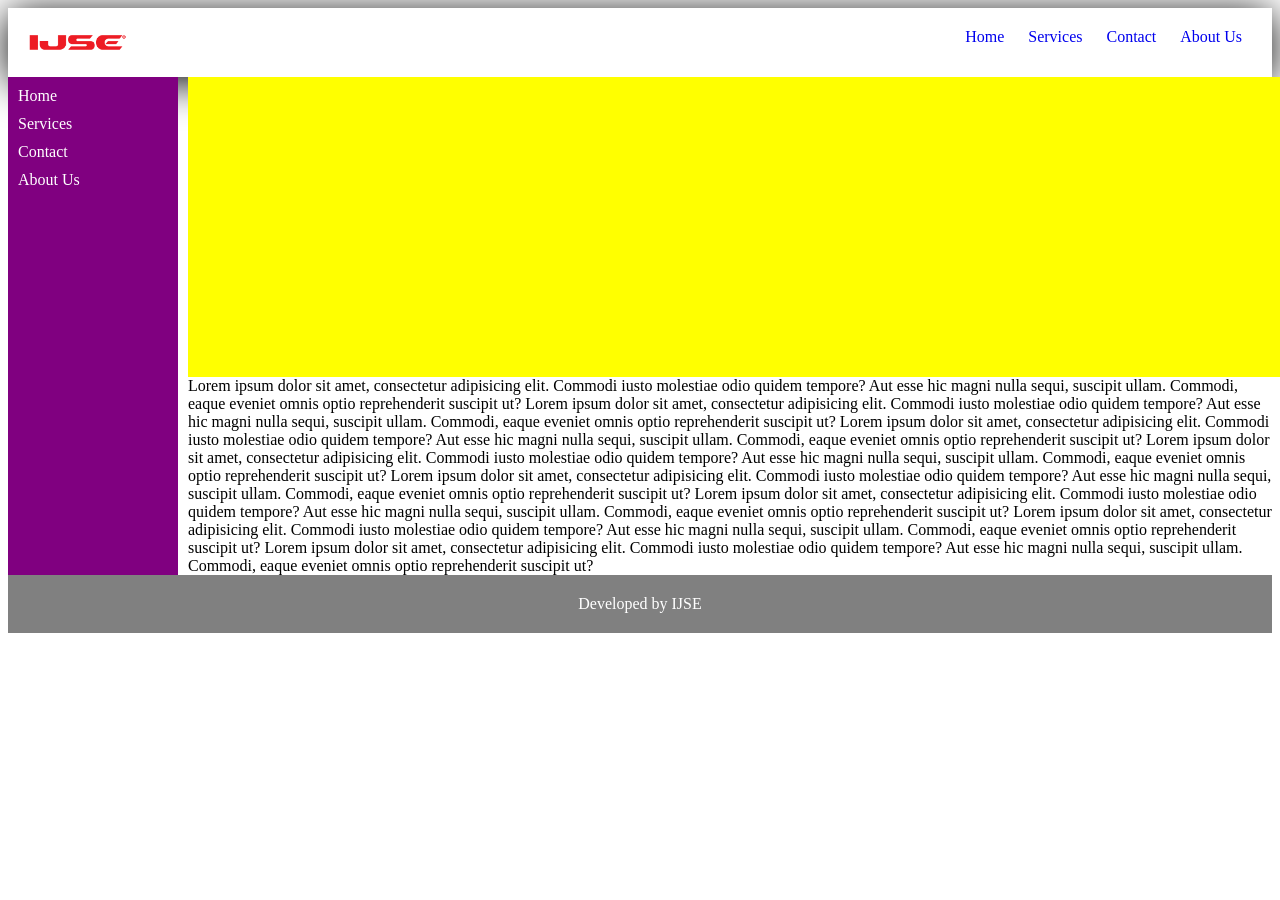
==== .idea/case_2/index.html @ 29a154f7 "uplode project" ====
<!DOCTYPE html>
<html lang="en">
<head>

    <meta charset="UTF-8">

    <meta name="keywords" content="web, html, css, javascript, js, java, python">
    <meta name="description" content="World best web development tutorials">
    <meta name="author" content="IJSE">
    <meta name="viewport" content="width=device-width, initial-scale=1.0">
    <title>Title</title>
    <link rel="icon" type="image/x-icon" href="../assets/favicon.ico">

    <link rel="stylesheet" href="../assets/lib/normalize.css">
    <link rel="stylesheet" href="style.css">


</head>

<body>

<!--header-->
<header>

    <img src="../assets/logo.png" title="logo" alt="logo" width="100">

    <nav>
        <a href="Home">Home</a>
        <a href="Services">Services</a>
        <a href="Contact">Contact</a>
        <a href="About Us">About Us</a>
    </nav>

</header>


<main>
    <aside>
        <nav>
            <a href="Home">Home</a>
            <a href="Services">Services</a>
            <a href="Contact">Contact</a>
            <a href="About Us">About Us</a>
        </nav>
    </aside>




    <section>

        <div></div>

        <div></div>

        <div></div>


        Lorem ipsum dolor sit amet, consectetur adipisicing elit. Commodi iusto molestiae odio quidem tempore? Aut esse hic magni nulla sequi, suscipit ullam. Commodi, eaque eveniet omnis optio reprehenderit suscipit ut?
        Lorem ipsum dolor sit amet, consectetur adipisicing elit. Commodi iusto molestiae odio quidem tempore? Aut esse hic magni nulla sequi, suscipit ullam. Commodi, eaque eveniet omnis optio reprehenderit suscipit ut?
        Lorem ipsum dolor sit amet, consectetur adipisicing elit. Commodi iusto molestiae odio quidem tempore? Aut esse hic magni nulla sequi, suscipit ullam. Commodi, eaque eveniet omnis optio reprehenderit suscipit ut?
        Lorem ipsum dolor sit amet, consectetur adipisicing elit. Commodi iusto molestiae odio quidem tempore? Aut esse hic magni nulla sequi, suscipit ullam. Commodi, eaque eveniet omnis optio reprehenderit suscipit ut?
        Lorem ipsum dolor sit amet, consectetur adipisicing elit. Commodi iusto molestiae odio quidem tempore? Aut esse hic magni nulla sequi, suscipit ullam. Commodi, eaque eveniet omnis optio reprehenderit suscipit ut?
        Lorem ipsum dolor sit amet, consectetur adipisicing elit. Commodi iusto molestiae odio quidem tempore? Aut esse hic magni nulla sequi, suscipit ullam. Commodi, eaque eveniet omnis optio reprehenderit suscipit ut?
        Lorem ipsum dolor sit amet, consectetur adipisicing elit. Commodi iusto molestiae odio quidem tempore? Aut esse hic magni nulla sequi, suscipit ullam. Commodi, eaque eveniet omnis optio reprehenderit suscipit ut?
        Lorem ipsum dolor sit amet, consectetur adipisicing elit. Commodi iusto molestiae odio quidem tempore? Aut esse hic magni nulla sequi, suscipit ullam. Commodi, eaque eveniet omnis optio reprehenderit suscipit ut?

    </section>
</main>



<!--footer-->
<footer>
    Developed by IJSE

</footer>


</body>
</html>
---- .idea/case_2/style.css ----
header {
    display:flex;
    justify-content:space-between;
    padding:20px;

    box-shadow: 0px 5px 40px 0px;
}

header > nav > a {
    text-decoration: none;
    margin: 0px 10px;
}

main{
    position: relative;
}

main > aside {
    width: 150px;
    background-color: purple;
    position: absolute;
    top: 0;
    bottom:0;
    margin:auto;

    padding: 10px;
}

main > section {
    margin-left: 180px;
}

main > section > p {
    margin: 0;
}

main > aside > nav > a {
    display: block;
    color:white;
    text-decoration:none;
    margin-bottom : 10px;
}

main > section > div {
    width: 2000px;
    height:100px;
    background: yellow;
    display: grid;
    grid-template-columns: repeat(3,1fr);
}

main > section > div > div {
    border : 1px solid red;
    background-image: url(".../assets/images.jpg");
    background-repeat: no-repeat;
    background-size: cover ;

}


footer{
    background-color: gray;
    text-align: center;
    padding: 20px;
    color: white;
}
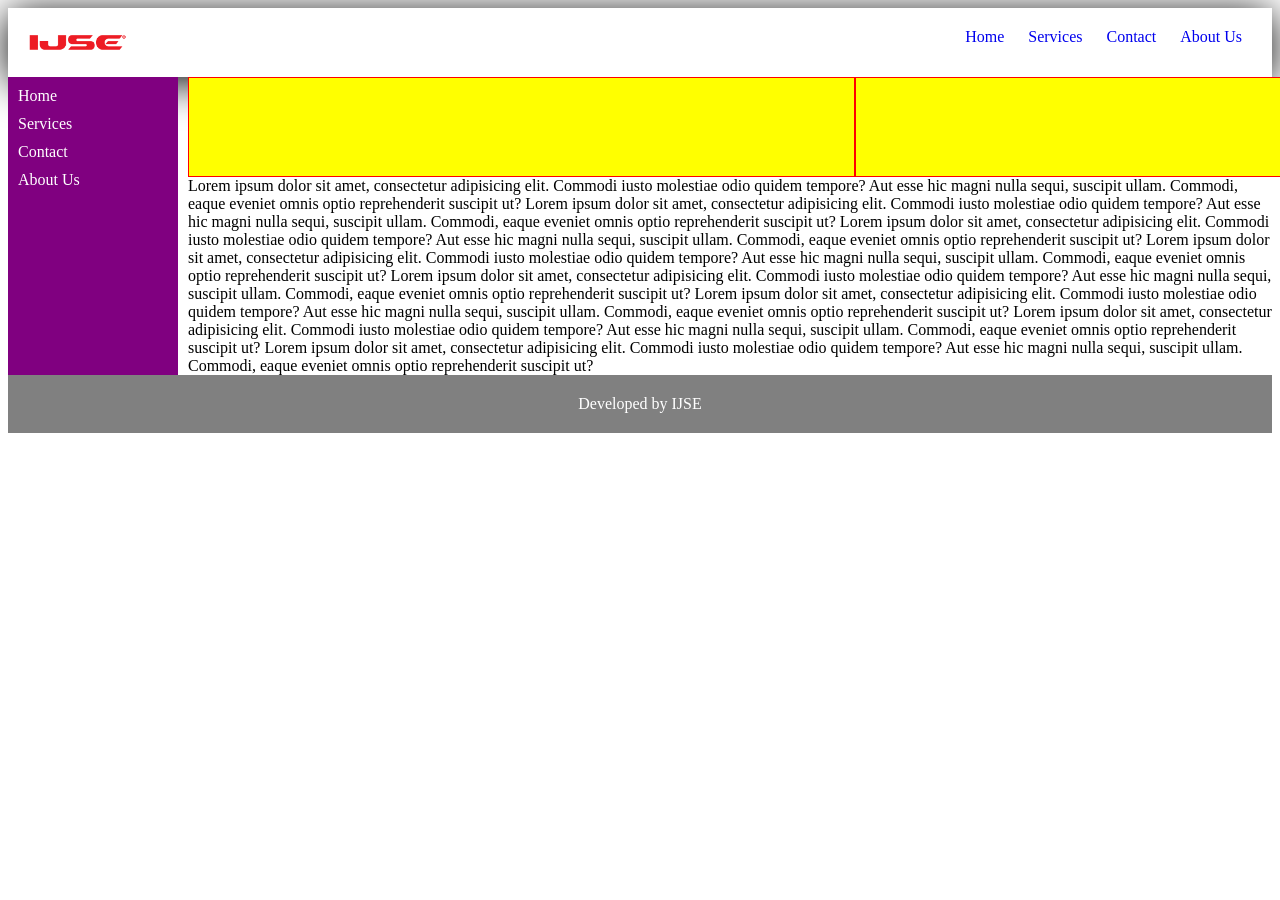
==== commit f33adf27: "update project" ====
--- a/.idea/case_2/index.html
+++ b/.idea/case_2/index.html
@@ -1,16 +1,15 @@
 <!DOCTYPE html>
 <html lang="en">
 <head>
-
     <meta charset="UTF-8">
-
     <meta name="keywords" content="web, html, css, javascript, js, java, python">
     <meta name="description" content="World best web development tutorials">
     <meta name="author" content="IJSE">
     <meta name="viewport" content="width=device-width, initial-scale=1.0">
+
     <title>Title</title>
+
     <link rel="icon" type="image/x-icon" href="../assets/favicon.ico">
-
     <link rel="stylesheet" href="../assets/lib/normalize.css">
     <link rel="stylesheet" href="style.css">
 
@@ -44,16 +43,15 @@
         </nav>
     </aside>
 
+    <section>
+        <div>
+            <div></div>
+            <div></div>
+            <div></div>
+
+        </div>
 
 
-
-    <section>
-
-        <div></div>
-
-        <div></div>
-
-        <div></div>
 
 
         Lorem ipsum dolor sit amet, consectetur adipisicing elit. Commodi iusto molestiae odio quidem tempore? Aut esse hic magni nulla sequi, suscipit ullam. Commodi, eaque eveniet omnis optio reprehenderit suscipit ut?
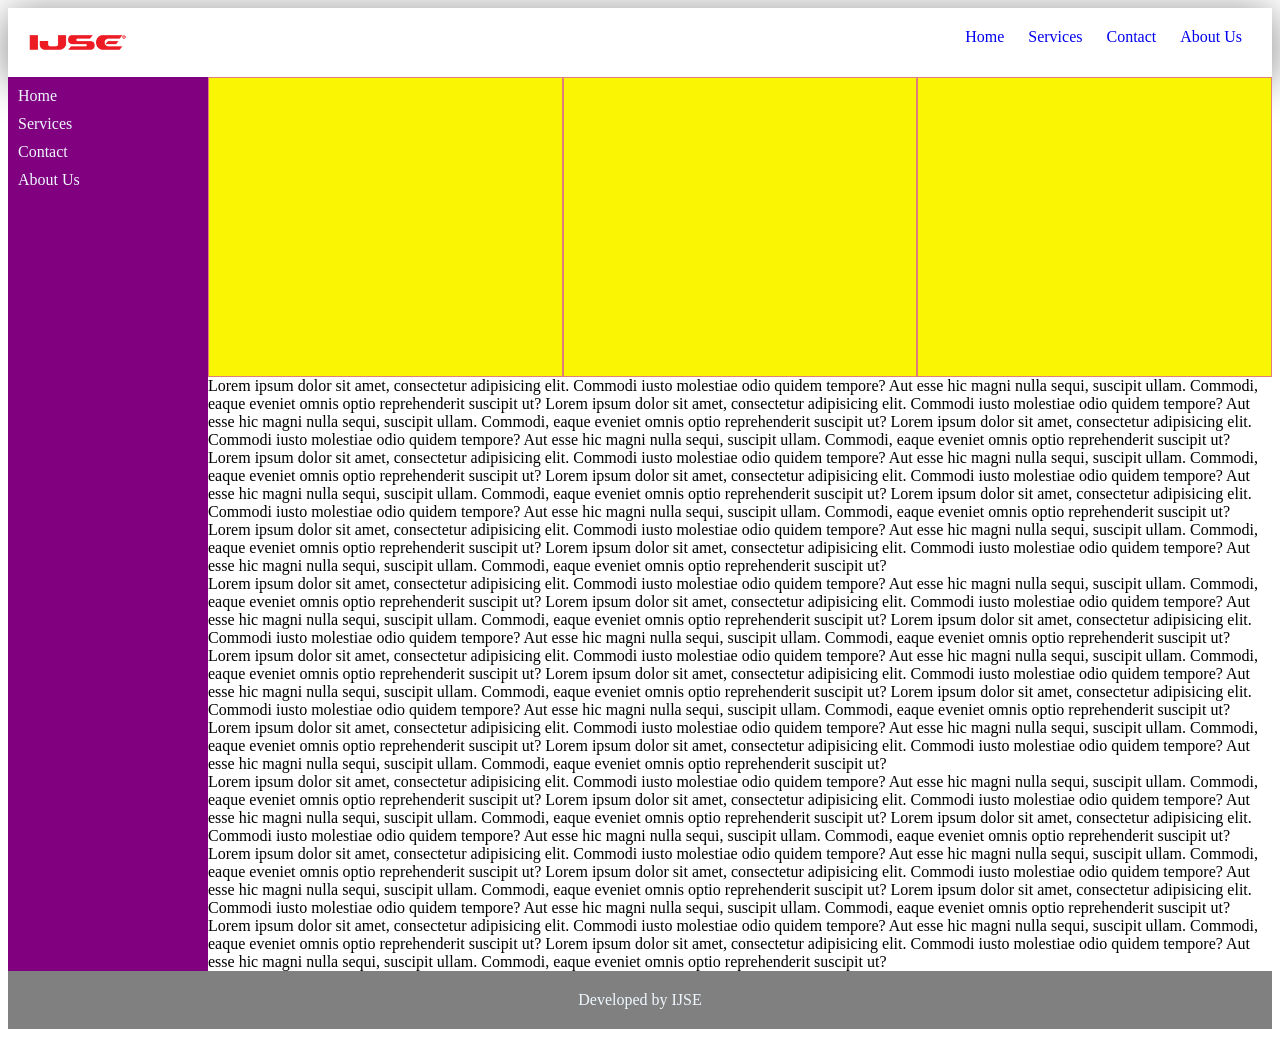
==== commit cf52dc19: "updlod CSS EX_03" ====
--- a/.idea/case_2/index.html
+++ b/.idea/case_2/index.html
@@ -7,10 +7,9 @@
     <meta name="author" content="IJSE">
     <meta name="viewport" content="width=device-width, initial-scale=1.0">
 
-    <title>Title</title>
+    <title>Case_2</title>
 
-    <link rel="icon" type="image/x-icon" href="../assets/favicon.ico">
-    <link rel="stylesheet" href="../assets/lib/normalize.css">
+     <link rel="stylesheet" href="../assets/lib/normalize.css">
     <link rel="stylesheet" href="style.css">
 
 
@@ -29,7 +28,6 @@
         <a href="Contact">Contact</a>
         <a href="About Us">About Us</a>
     </nav>
-
 </header>
 
 
@@ -51,17 +49,42 @@
 
         </div>
 
+        <p>
+            Lorem ipsum dolor sit amet, consectetur adipisicing elit. Commodi iusto molestiae odio quidem tempore? Aut esse hic magni nulla sequi, suscipit ullam. Commodi, eaque eveniet omnis optio reprehenderit suscipit ut?
+            Lorem ipsum dolor sit amet, consectetur adipisicing elit. Commodi iusto molestiae odio quidem tempore? Aut esse hic magni nulla sequi, suscipit ullam. Commodi, eaque eveniet omnis optio reprehenderit suscipit ut?
+            Lorem ipsum dolor sit amet, consectetur adipisicing elit. Commodi iusto molestiae odio quidem tempore? Aut esse hic magni nulla sequi, suscipit ullam. Commodi, eaque eveniet omnis optio reprehenderit suscipit ut?
+            Lorem ipsum dolor sit amet, consectetur adipisicing elit. Commodi iusto molestiae odio quidem tempore? Aut esse hic magni nulla sequi, suscipit ullam. Commodi, eaque eveniet omnis optio reprehenderit suscipit ut?
+            Lorem ipsum dolor sit amet, consectetur adipisicing elit. Commodi iusto molestiae odio quidem tempore? Aut esse hic magni nulla sequi, suscipit ullam. Commodi, eaque eveniet omnis optio reprehenderit suscipit ut?
+            Lorem ipsum dolor sit amet, consectetur adipisicing elit. Commodi iusto molestiae odio quidem tempore? Aut esse hic magni nulla sequi, suscipit ullam. Commodi, eaque eveniet omnis optio reprehenderit suscipit ut?
+            Lorem ipsum dolor sit amet, consectetur adipisicing elit. Commodi iusto molestiae odio quidem tempore? Aut esse hic magni nulla sequi, suscipit ullam. Commodi, eaque eveniet omnis optio reprehenderit suscipit ut?
+            Lorem ipsum dolor sit amet, consectetur adipisicing elit. Commodi iusto molestiae odio quidem tempore? Aut esse hic magni nulla sequi, suscipit ullam. Commodi, eaque eveniet omnis optio reprehenderit suscipit ut?
+        </p>
 
 
+        <p>
+            Lorem ipsum dolor sit amet, consectetur adipisicing elit. Commodi iusto molestiae odio quidem tempore? Aut esse hic magni nulla sequi, suscipit ullam. Commodi, eaque eveniet omnis optio reprehenderit suscipit ut?
+            Lorem ipsum dolor sit amet, consectetur adipisicing elit. Commodi iusto molestiae odio quidem tempore? Aut esse hic magni nulla sequi, suscipit ullam. Commodi, eaque eveniet omnis optio reprehenderit suscipit ut?
+            Lorem ipsum dolor sit amet, consectetur adipisicing elit. Commodi iusto molestiae odio quidem tempore? Aut esse hic magni nulla sequi, suscipit ullam. Commodi, eaque eveniet omnis optio reprehenderit suscipit ut?
+            Lorem ipsum dolor sit amet, consectetur adipisicing elit. Commodi iusto molestiae odio quidem tempore? Aut esse hic magni nulla sequi, suscipit ullam. Commodi, eaque eveniet omnis optio reprehenderit suscipit ut?
+            Lorem ipsum dolor sit amet, consectetur adipisicing elit. Commodi iusto molestiae odio quidem tempore? Aut esse hic magni nulla sequi, suscipit ullam. Commodi, eaque eveniet omnis optio reprehenderit suscipit ut?
+            Lorem ipsum dolor sit amet, consectetur adipisicing elit. Commodi iusto molestiae odio quidem tempore? Aut esse hic magni nulla sequi, suscipit ullam. Commodi, eaque eveniet omnis optio reprehenderit suscipit ut?
+            Lorem ipsum dolor sit amet, consectetur adipisicing elit. Commodi iusto molestiae odio quidem tempore? Aut esse hic magni nulla sequi, suscipit ullam. Commodi, eaque eveniet omnis optio reprehenderit suscipit ut?
+            Lorem ipsum dolor sit amet, consectetur adipisicing elit. Commodi iusto molestiae odio quidem tempore? Aut esse hic magni nulla sequi, suscipit ullam. Commodi, eaque eveniet omnis optio reprehenderit suscipit ut?
+        </p>
 
-        Lorem ipsum dolor sit amet, consectetur adipisicing elit. Commodi iusto molestiae odio quidem tempore? Aut esse hic magni nulla sequi, suscipit ullam. Commodi, eaque eveniet omnis optio reprehenderit suscipit ut?
-        Lorem ipsum dolor sit amet, consectetur adipisicing elit. Commodi iusto molestiae odio quidem tempore? Aut esse hic magni nulla sequi, suscipit ullam. Commodi, eaque eveniet omnis optio reprehenderit suscipit ut?
-        Lorem ipsum dolor sit amet, consectetur adipisicing elit. Commodi iusto molestiae odio quidem tempore? Aut esse hic magni nulla sequi, suscipit ullam. Commodi, eaque eveniet omnis optio reprehenderit suscipit ut?
-        Lorem ipsum dolor sit amet, consectetur adipisicing elit. Commodi iusto molestiae odio quidem tempore? Aut esse hic magni nulla sequi, suscipit ullam. Commodi, eaque eveniet omnis optio reprehenderit suscipit ut?
-        Lorem ipsum dolor sit amet, consectetur adipisicing elit. Commodi iusto molestiae odio quidem tempore? Aut esse hic magni nulla sequi, suscipit ullam. Commodi, eaque eveniet omnis optio reprehenderit suscipit ut?
-        Lorem ipsum dolor sit amet, consectetur adipisicing elit. Commodi iusto molestiae odio quidem tempore? Aut esse hic magni nulla sequi, suscipit ullam. Commodi, eaque eveniet omnis optio reprehenderit suscipit ut?
-        Lorem ipsum dolor sit amet, consectetur adipisicing elit. Commodi iusto molestiae odio quidem tempore? Aut esse hic magni nulla sequi, suscipit ullam. Commodi, eaque eveniet omnis optio reprehenderit suscipit ut?
-        Lorem ipsum dolor sit amet, consectetur adipisicing elit. Commodi iusto molestiae odio quidem tempore? Aut esse hic magni nulla sequi, suscipit ullam. Commodi, eaque eveniet omnis optio reprehenderit suscipit ut?
+
+        <p>
+            Lorem ipsum dolor sit amet, consectetur adipisicing elit. Commodi iusto molestiae odio quidem tempore? Aut esse hic magni nulla sequi, suscipit ullam. Commodi, eaque eveniet omnis optio reprehenderit suscipit ut?
+            Lorem ipsum dolor sit amet, consectetur adipisicing elit. Commodi iusto molestiae odio quidem tempore? Aut esse hic magni nulla sequi, suscipit ullam. Commodi, eaque eveniet omnis optio reprehenderit suscipit ut?
+            Lorem ipsum dolor sit amet, consectetur adipisicing elit. Commodi iusto molestiae odio quidem tempore? Aut esse hic magni nulla sequi, suscipit ullam. Commodi, eaque eveniet omnis optio reprehenderit suscipit ut?
+            Lorem ipsum dolor sit amet, consectetur adipisicing elit. Commodi iusto molestiae odio quidem tempore? Aut esse hic magni nulla sequi, suscipit ullam. Commodi, eaque eveniet omnis optio reprehenderit suscipit ut?
+            Lorem ipsum dolor sit amet, consectetur adipisicing elit. Commodi iusto molestiae odio quidem tempore? Aut esse hic magni nulla sequi, suscipit ullam. Commodi, eaque eveniet omnis optio reprehenderit suscipit ut?
+            Lorem ipsum dolor sit amet, consectetur adipisicing elit. Commodi iusto molestiae odio quidem tempore? Aut esse hic magni nulla sequi, suscipit ullam. Commodi, eaque eveniet omnis optio reprehenderit suscipit ut?
+            Lorem ipsum dolor sit amet, consectetur adipisicing elit. Commodi iusto molestiae odio quidem tempore? Aut esse hic magni nulla sequi, suscipit ullam. Commodi, eaque eveniet omnis optio reprehenderit suscipit ut?
+            Lorem ipsum dolor sit amet, consectetur adipisicing elit. Commodi iusto molestiae odio quidem tempore? Aut esse hic magni nulla sequi, suscipit ullam. Commodi, eaque eveniet omnis optio reprehenderit suscipit ut?
+        </p>
+
+
 
     </section>
 </main>
--- a/.idea/case_2/style.css
+++ b/.idea/case_2/style.css
@@ -1,59 +1,59 @@
-header {
-    display:flex;
-    justify-content:space-between;
-    padding:20px;
-
-    box-shadow: 0px 5px 40px 0px;
+header{
+    display: flex;
+    justify-content: space-between;
+    padding: 20px;
+    box-shadow: 0px 5px 40px gray;
 }
 
 header > nav > a {
     text-decoration: none;
-    margin: 0px 10px;
+    margin: 10px;
 }
 
 main{
     position: relative;
 }
 
-main > aside {
-    width: 150px;
-    background-color: purple;
+main>aside{
+    width: 180px;
     position: absolute;
     top: 0;
-    bottom:0;
-    margin:auto;
+    bottom: 0;
+    margin: auto;
+    background: purple;
+    padding: 10px;
 
-    padding: 10px;
 }
 
-main > section {
-    margin-left: 180px;
+
+main >section{
+    margin-left: 200px;
 }
 
-main > section > p {
+main >section > p{
     margin: 0;
 }
 
 main > aside > nav > a {
     display: block;
-    color:white;
-    text-decoration:none;
-    margin-bottom : 10px;
+    color: aliceblue;
+    text-decoration: none;
+    margin-bottom: 10px;
 }
 
 main > section > div {
-    width: 2000px;
-    height:100px;
-    background: yellow;
+    width: 100%;
+    height: 300px;
+    background: #faf603;
     display: grid;
     grid-template-columns: repeat(3,1fr);
+
 }
-
-main > section > div > div {
-    border : 1px solid red;
-    background-image: url(".../assets/images.jpg");
-    background-repeat: no-repeat;
-    background-size: cover ;
+main > section > div > div{
+    border: 1px solid rgba(199, 8, 243, 0.5);
+    background: url("../assets/monkey.gif");
+    background-repeat:no-repeat;
+    background-size: cover;
 
 }
 
@@ -62,5 +62,5 @@
     background-color: gray;
     text-align: center;
     padding: 20px;
-    color: white;
+    color: aliceblue;
 }
